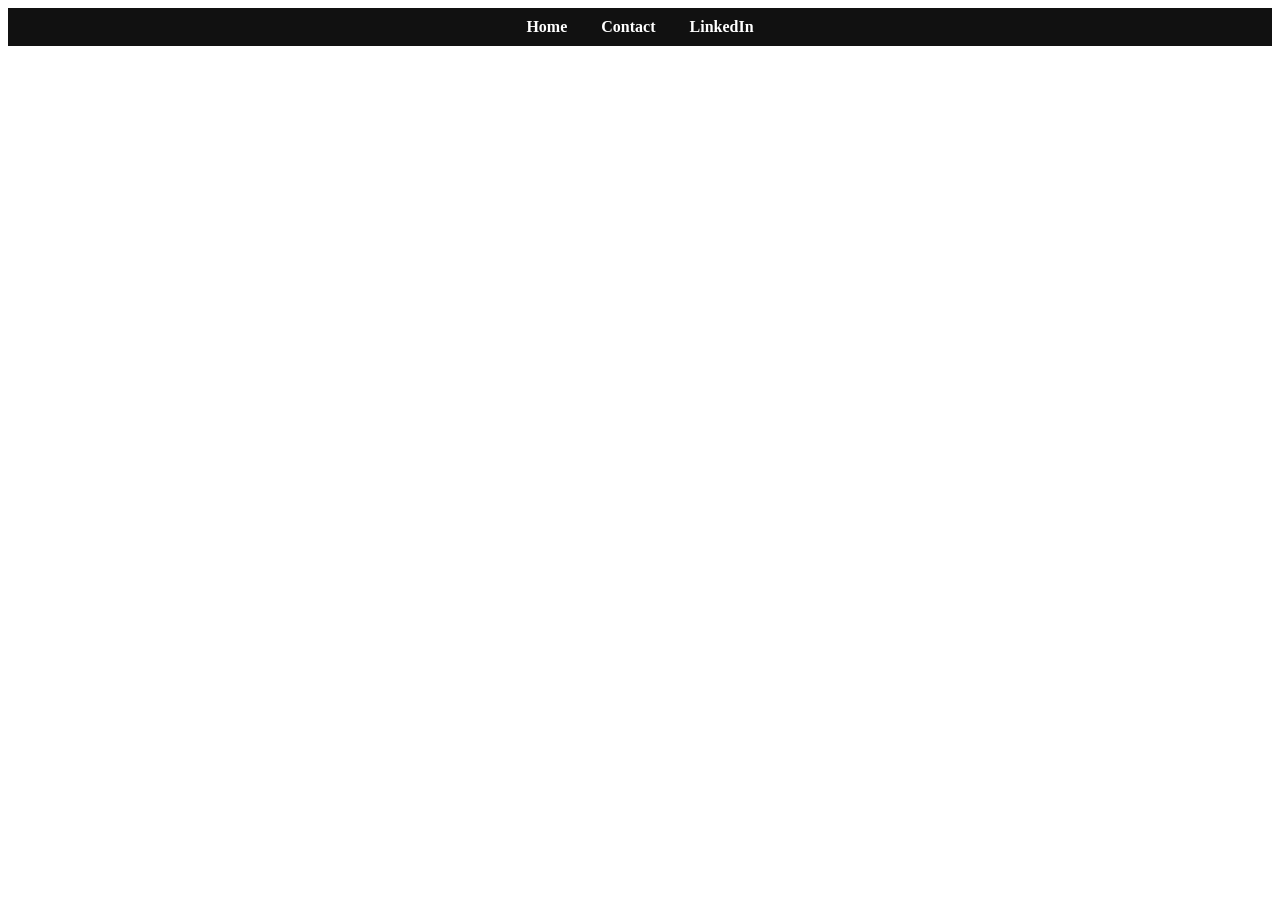
==== air_absorption.html @ aedc77b1 "added remote sax" ====
<!DOCTYPE html>
<html lang="en">
<head>
  <meta charset="UTF-8">
  <meta name="viewport" content="width=device-width, initial-scale=1.0">
  <title>TECH Projects</title>
  <link rel="stylesheet" href="style.css"> <!-- Use the same CSS if you want consistent styling -->
</head>

<header class="site-header">
    <nav class="nav-bar">
      <a href="index.html">Home</a>
      <a href="contact.html">Contact</a>
      <a href="https://www.linkedin.com/in/danielsousx/" target="_blank">LinkedIn</a>
    </nav>
  </header>
  
</body>

</html>
---- style.css ----
/* ===== Existing Portfolio Styles ===== */
.title1 {
    font-family: 'Courier New', Courier, monospace;
    text-align: left;
    font-size: 10px;
    color: #646464;
    margin-top: 0px;
    flex-basis: 100%;
}

.audio-player {
    position: fixed;
    top: 80px;
    right: 20px;
    width: 300px; 
    padding: 10px;
    border: 1px solid #ccc;
    background-color: #f9f9f9;
    border-radius: 8px;
    text-align: center;
    box-shadow: 0 4px 10px rgba(0,0,0,0.2);
    z-index: 1000;
}

.audio-player audio {
    width: 100%;
}

.image_container, .image_container_1 {
    display: flex;
    flex-wrap: wrap;
    gap: 20px;
}

.image_main {
    position: relative;
    width: 350px;
    height: 350px;
}

.squary {
    width: 350px;
    height: 350px;
    display: block;
    transition: filter 0.3s ease;
}

.image_main_info {
    position: absolute;
    top: 250px;
    bottom: 0;
    left: 0;
    right: 0;
    color: #fff;
    padding: 10px;
    font-size: 20px;
    font-family: "Lucida Console", "Courier New", monospace;
    opacity: 0;
    transition: opacity 0.3s ease;
    text-align: center;
}

.image_main:hover .squary {
    filter: brightness(50%);
}

.image_main:hover .image_main_info {
    opacity: 1;
}

.site-header {
    background-color: #111;
    padding: 10px 20px;
    text-align: center;
}

.nav-bar a {
    color: #fff;
    text-decoration: none;
    margin: 0 15px;
    font-weight: bold;
    font-size: 16px;
    transition: color 0.3s;
}

.nav-bar a:hover {
    color: #777675;
}

/* ===== Contact Form Styles ===== */

/* Contact form container */
.contact-container {
    background-color: white;
    padding: 30px;
    border-radius: 10px;
    box-shadow: 0 4px 6px rgba(0,0,0,0.1);
    width: 400px;
    margin: 50px auto;
    font-family: 'Courier New', Courier, monospace;
}

/* Vertical spacing between multiple forms */
.contact-container + .contact-container {
    margin-top: 30px;
}

/* Form styling */
.vertical-form {
    display: flex;
    flex-direction: column;
}

/* Labels */
.vertical-form label {
    margin-top: 10px;
    font-weight: bold;
    font-size: 12px;
    color: #646464;
}

/* Inputs and Textarea with spacing */
.vertical-form input,
.vertical-form textarea {
    width: 100%;
    padding: 10px;
    margin-top: 10px; /* vertical space between fields */
    border-radius: 5px;
    border: 1px solid #ccc;
    font-family: 'Courier New', Courier, monospace;
}

/* Make message textarea bigger by default */
.vertical-form textarea {
    min-height: 150px; /* bigger box by default */
    resize: vertical;  /* allow user to resize vertically if needed */
}

/* Submit button */
.vertical-form button {
    margin-top: 15px;
    padding: 10px;
    border: none;
    border-radius: 5px;
    background-color: #000000;
    color: white;
    font-size: 16px;
    cursor: pointer;
    transition: background-color 0.3s;
}

.vertical-form button:hover {
    background-color: #5e5d5d;
}


.project-summary {
  margin-top: 10px;
  font-size: 0.95rem;
  line-height: 1.4;
}

.project-summary li {
  margin-bottom: 6px;
}

.title1 h3,
.project-summary {
  text-align: left;
}

.subtitle {
  font-size: 14px;
  margin-top: 6px;
  color: #666;   /* subtle grey subtitle */
  text-align: center;  /* center under the image */
}

.image img {
  margin-top: 20px; /* adds empty space under the image */
}

.wrapper {
    height: 100%;
    display: flex;
    justify-content: center;  /* center horizontally */
    align-items: center;      /* center vertically */
}

/* make video smaller */
video {
    width: 300px;      /* set exact size */
    height: auto;
}
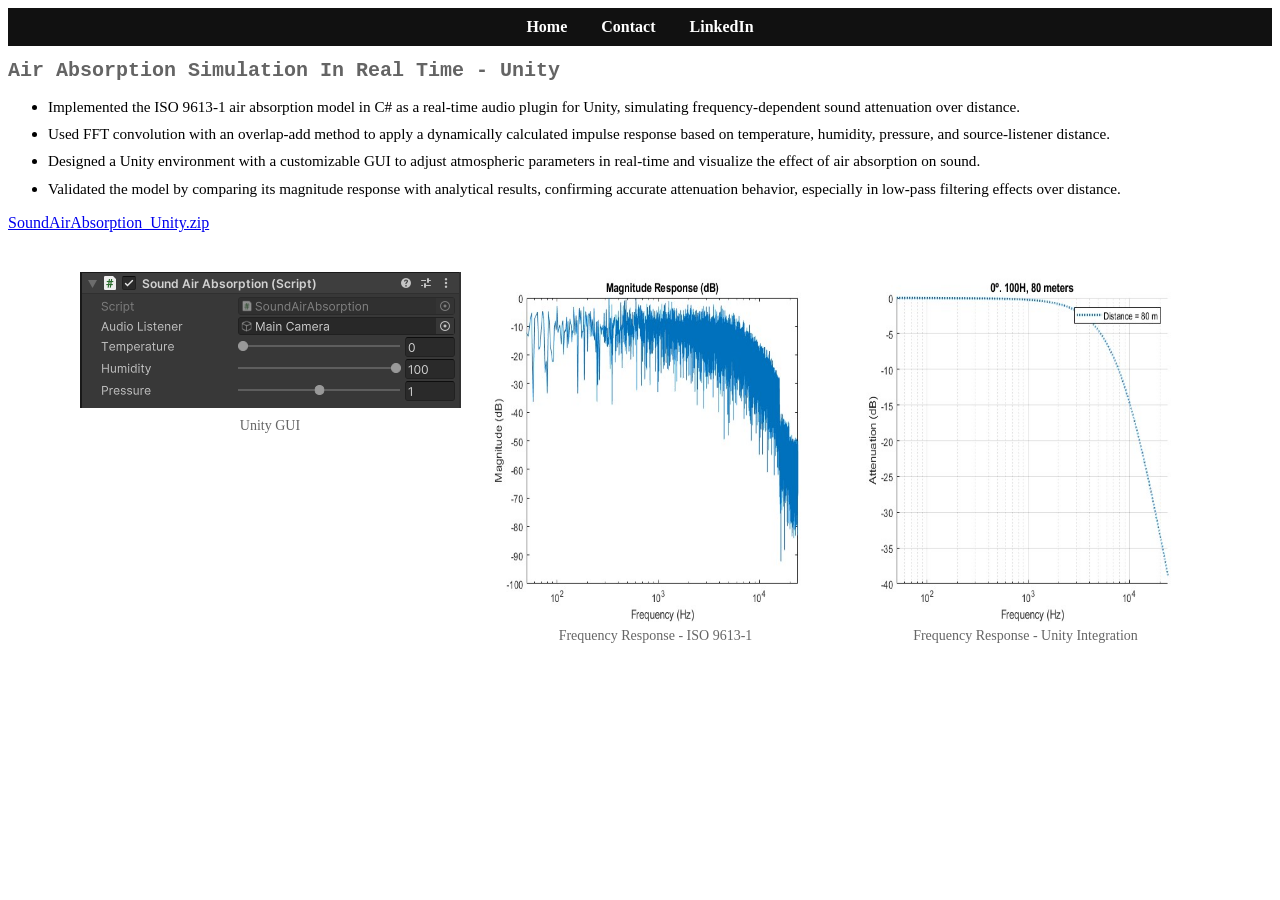
==== commit a9b142bc: "asd" ====
--- a/air_absorption.html
+++ b/air_absorption.html
@@ -16,5 +16,35 @@
   </header>
   
 </body>
+<div class="title1">
+  <h1>Air Absorption Simulation In Real Time - Unity</h1>
+</div>
 
+<ul class="project-summary">
+  <li>Implemented the ISO 9613-1 air absorption model in C# as a real-time audio plugin for Unity, simulating frequency-dependent sound attenuation over distance.</li>
+  <li>Used FFT convolution with an overlap-add method to apply a dynamically calculated impulse response based on temperature, humidity, pressure, and source-listener distance.</li>
+  <li>Designed a Unity environment with a customizable GUI to adjust atmospheric parameters in real-time and visualize the effect of air absorption on sound.</li>
+  <li>Validated the model by comparing its magnitude response with analytical results, confirming accurate attenuation behavior, especially in low-pass filtering effects over distance.</li>
+</ul>
+
+<a href="air_absorption/SoundAirAbsorption_Unity.zip" download="SoundAirAbsorption_Unity.zip">
+  SoundAirAbsorption_Unity.zip
+</a>
+
+
+<div class="image_container_1">
+      <div class="image">
+        <img class="squari" src="air_absorption/Screenshot 2025-05-05 183618.png">
+        <p class="subtitle">Unity GUI</p>
+      </div>
+
+      <div class="image">
+        <img class="squary" src="air_absorption/fft_impulse_0_100H_80m.jpg">
+        <p class="subtitle">Frequency Response - ISO 9613-1</p>
+      </div>
+
+      <div class="image">
+        <img class="squary" src="air_absorption/0t_100h_80m_airabsorptionmodelISO.jpg">
+        <p class="subtitle">Frequency Response - Unity Integration</p>
+      </div>
 </html>
--- a/style.css
+++ b/style.css
@@ -187,8 +187,41 @@
     align-items: center;      /* center vertically */
 }
 
+.wrapperi {
+    display: flex;
+    justify-content: center;  /* center horizontally */
+    align-items: center;      /* center vertically */
+}
+
+.wrapperi video {
+    width: auto;       /* keep original width */
+    height: auto;      /* keep original height */
+    max-width: 60%;   /* scale down if needed to fit container */
+    max-height: 60%;  /* scale down if needed to fit container */
+}
+
 /* make video smaller */
 video {
     width: 300px;      /* set exact size */
     height: auto;
+}
+
+audio {
+    width: 100%;      /* full width */
+    max-width: 500px; /* or any size you prefer */
+}
+
+
+.squari {
+  width: auto;
+  height: auto;
+}
+
+.image_container_1 {
+    display: flex;
+    justify-content: center;  /* centers horizontally */
+    align-items: flex-start;  /* aligns images to the top; can use center if you want vertical centering */
+    gap: 20px;                /* space between images */
+    flex-wrap: wrap;           /* allows wrapping if screen is too narrow */
+    padding: 20px;             /* optional spacing around container */
 }
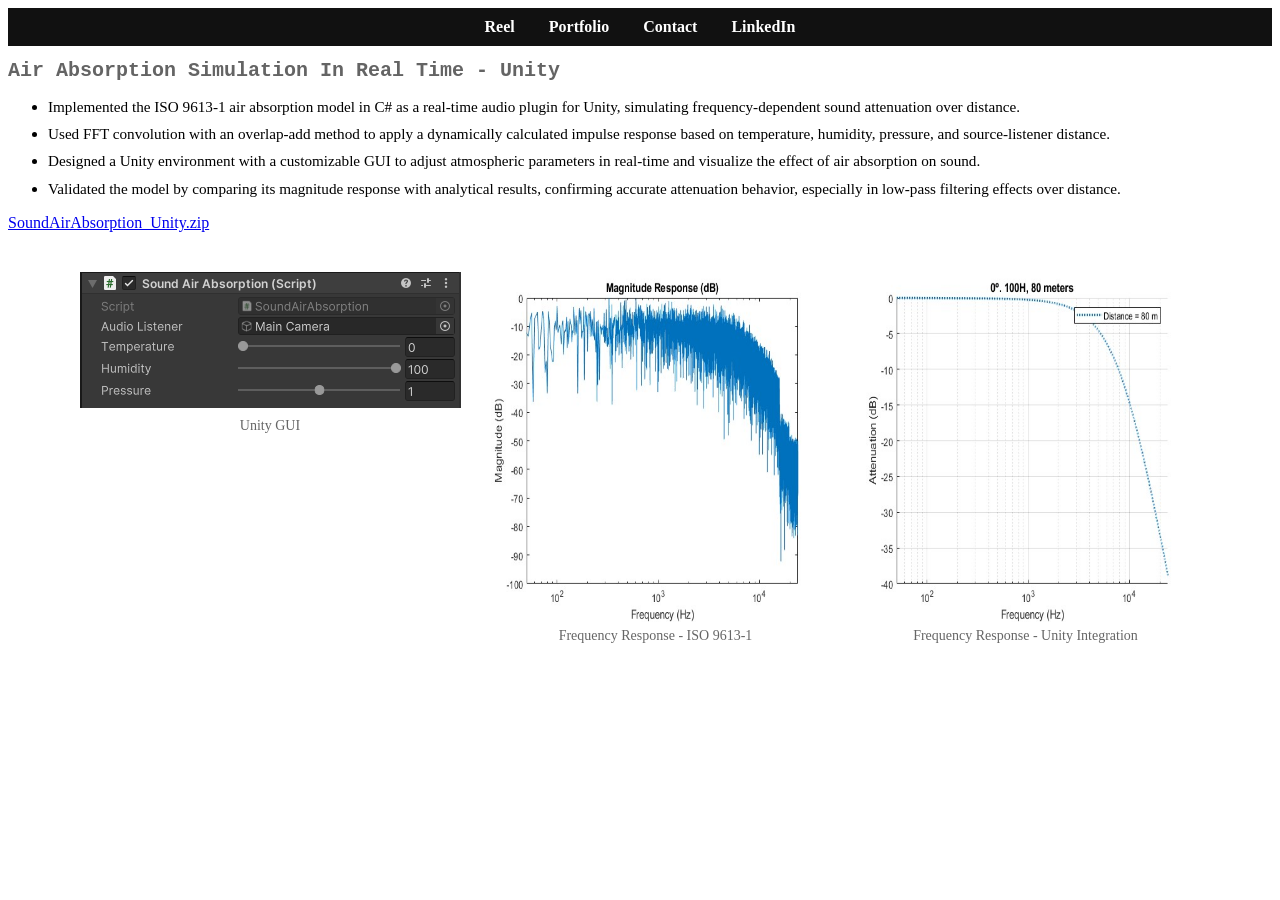
==== commit 79d48978: "Added reel page and fixed mail contacting" ====
--- a/air_absorption.html
+++ b/air_absorption.html
@@ -3,13 +3,14 @@
 <head>
   <meta charset="UTF-8">
   <meta name="viewport" content="width=device-width, initial-scale=1.0">
-  <title>TECH Projects</title>
+  <title>Portfolio - Air Absorption</title>
   <link rel="stylesheet" href="style.css"> <!-- Use the same CSS if you want consistent styling -->
 </head>
 
 <header class="site-header">
     <nav class="nav-bar">
-      <a href="index.html">Home</a>
+      <a href="home.html">Reel</a>
+      <a href="index.html">Portfolio</a>
       <a href="contact.html">Contact</a>
       <a href="https://www.linkedin.com/in/danielsousx/" target="_blank">LinkedIn</a>
     </nav>
--- a/style.css
+++ b/style.css
@@ -224,4 +224,65 @@
     gap: 20px;                /* space between images */
     flex-wrap: wrap;           /* allows wrapping if screen is too narrow */
     padding: 20px;             /* optional spacing around container */
+}
+
+.squarii {
+    width: auto;       /* keep original width */
+    height: auto;      /* keep original height */
+    max-width: 60%;   /* scale down if needed to fit container */
+    max-height: 60%;
+}
+
+
+.image {
+    height: 100%;
+    justify-content: center;  /* center horizontally */
+    align-items: center;      /* center vertically */
+}
+
+.subtitle_video {
+  font-size: 14px;
+  margin-top: 10px;
+  color: #666;   /* subtle grey subtitle */
+  text-align: center;  /* center under the image */
+}
+
+.image-container_2 {
+    display: flex;
+    flex-direction: column;
+    align-items: center;
+    margin-bottom: 15px; /* smaller space between blocks */
+}
+
+.image {
+    max-width: 100%;          /* optional: keep image within container */
+    max-height: 100%;
+}
+
+.subtitle_1 {
+    margin: 5px 0 0 0; /* top margin only, remove bottom margin */
+    text-align: center;
+    font-size: 14px;
+    margin-top: 10px;
+    color: #666;
+}
+
+.squariii {
+    max-width: 100%;
+    height: auto;
+    display: block;
+}
+
+.wrapperi {
+    display: flex;
+    flex-direction: column;
+    justify-content: center;  /* center horizontally */
+    align-items: center;      /* center vertically */
+    margin-bottom: 15px;
+}
+
+.parent-div {
+  display: flex;
+  flex-direction: column;
+  gap: 10px;
 }
